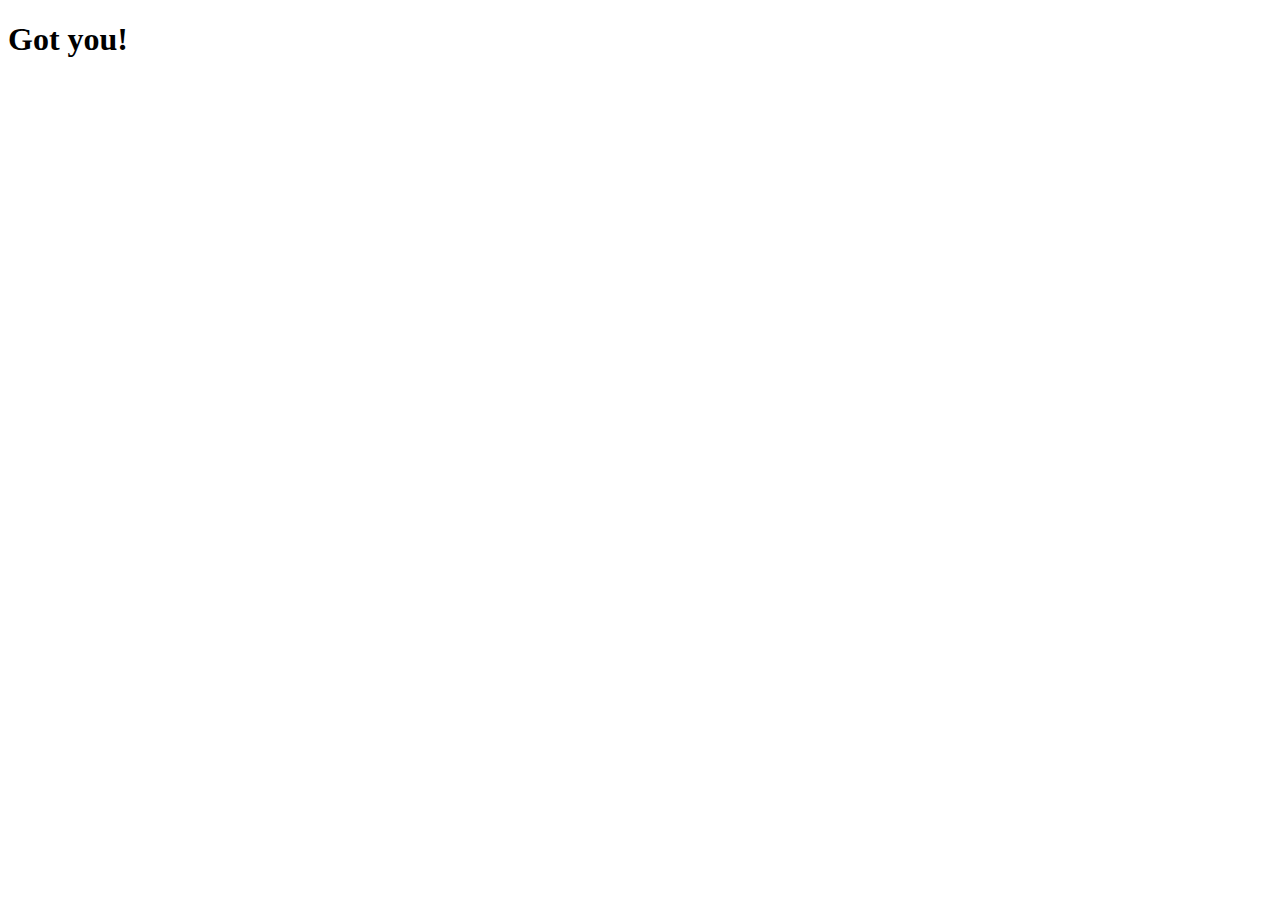
==== index.html @ 27d34db6 "Js로 html object 보거나 수정해보기" ====
<!DOCTYPE html>
<html lang="en">
<head>
    <meta charset="UTF-8">
    <meta http-equiv="X-UA-Compatible" content="IE=edge">
    <meta name="viewport" content="width=device-width, initial-scale=1.0">
    <link rel='stylesheet' href='style.css' />
    <title>hello JS</title>
</head>
<body>
    <h1 id = 'title'>Grab me!</h1>
    <script src='app.js'></script>
</body>
</html>
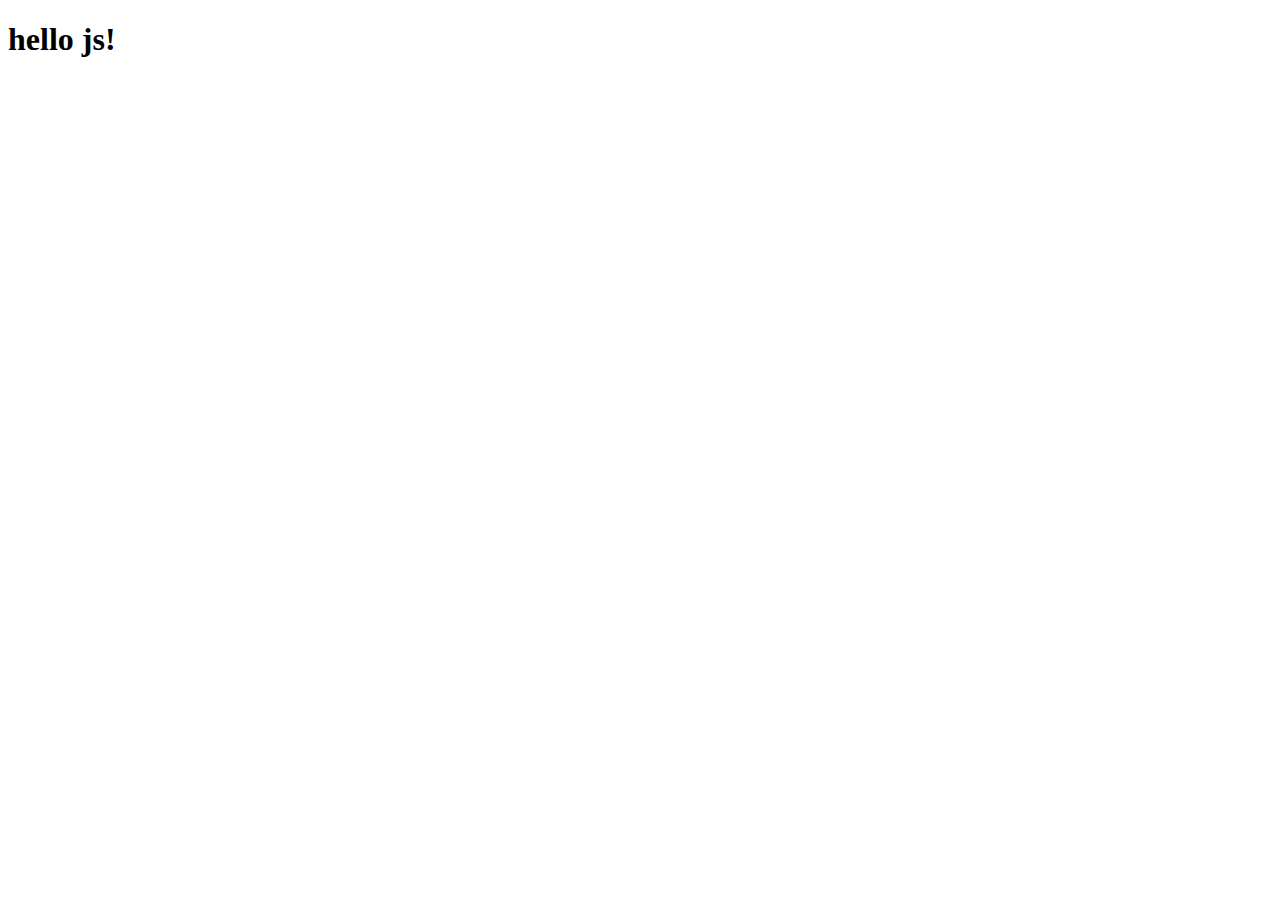
==== commit 94adb711: "Study Searching For Elements" ====
--- a/index.html
+++ b/index.html
@@ -8,7 +8,9 @@
     <title>hello JS</title>
 </head>
 <body>
-    <h1 id = 'title'>Grab me!</h1>
+    <div class = 'hello'>
+        <h1>Grab me!</h1>
+    </div>
     <script src='app.js'></script>
 </body>
 </html>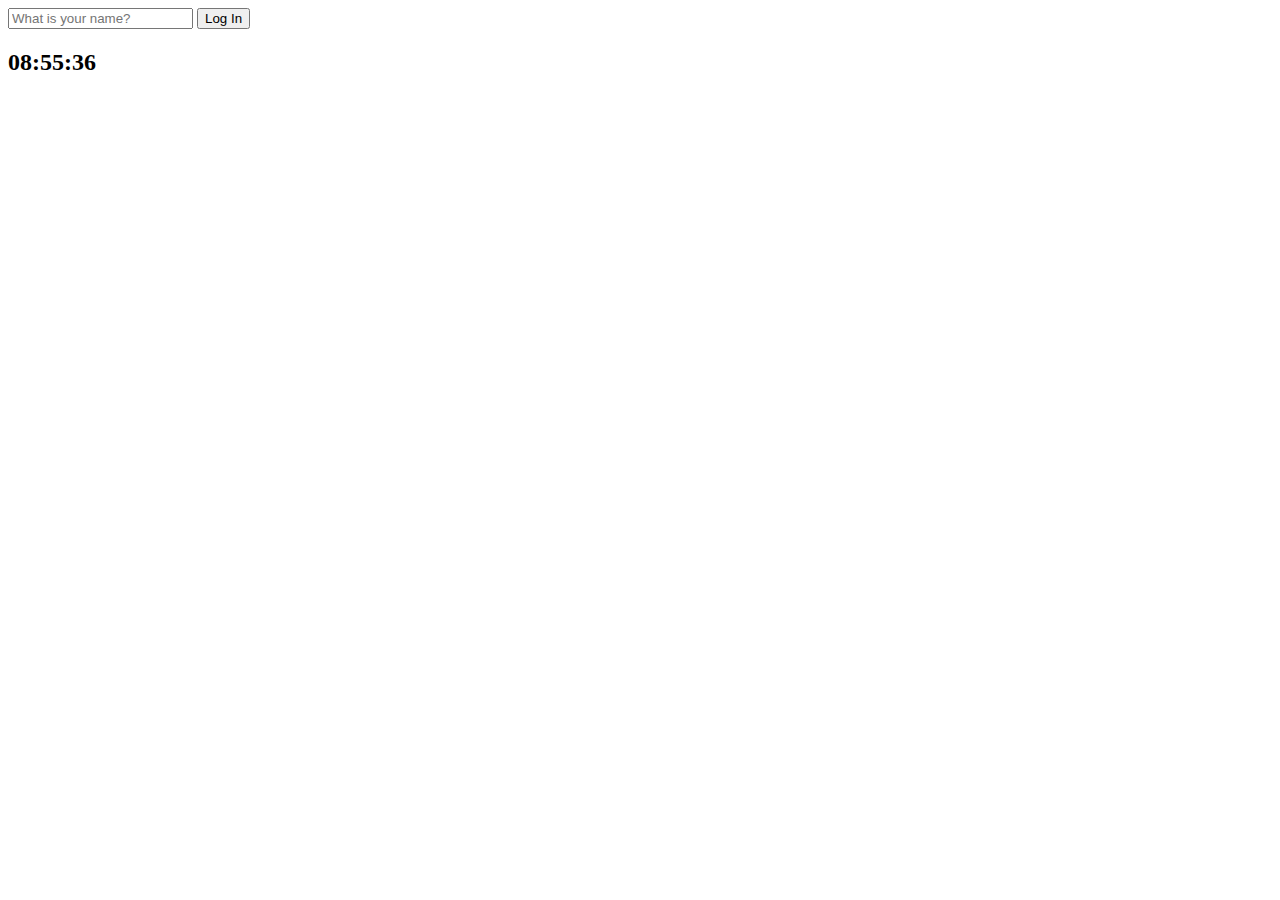
==== commit 1e4bee71: "clock 기능 구현 중" ====
--- a/index.html
+++ b/index.html
@@ -4,13 +4,17 @@
     <meta charset="UTF-8">
     <meta http-equiv="X-UA-Compatible" content="IE=edge">
     <meta name="viewport" content="width=device-width, initial-scale=1.0">
-    <link rel='stylesheet' href='style.css' />
+    <link rel='stylesheet' href='CSS/style.css'/>
     <title>hello JS</title>
 </head>
 <body>
-    <div class = 'hello'>
-        <h1>Grab me!</h1>
-    </div>
-    <script src='app.js'></script>
+    <form id = 'login-form' class = 'hidden'><!--required maxlength 는 input을 필수 입력으로 만들어줌-->
+        <input required maxlength = '15' type = 'text' placeholder = 'What is your name?'>
+        <button>Log In</button>
+    </form>
+    <h2 id = 'clock'>00:00:00</h2>
+    <h1 id = 'greeting' class = 'hidden'></h1>
+    <script src = 'JS/greetings.js'></script>
+    <script src = 'JS/clock.js'></script>
 </body>
 </html>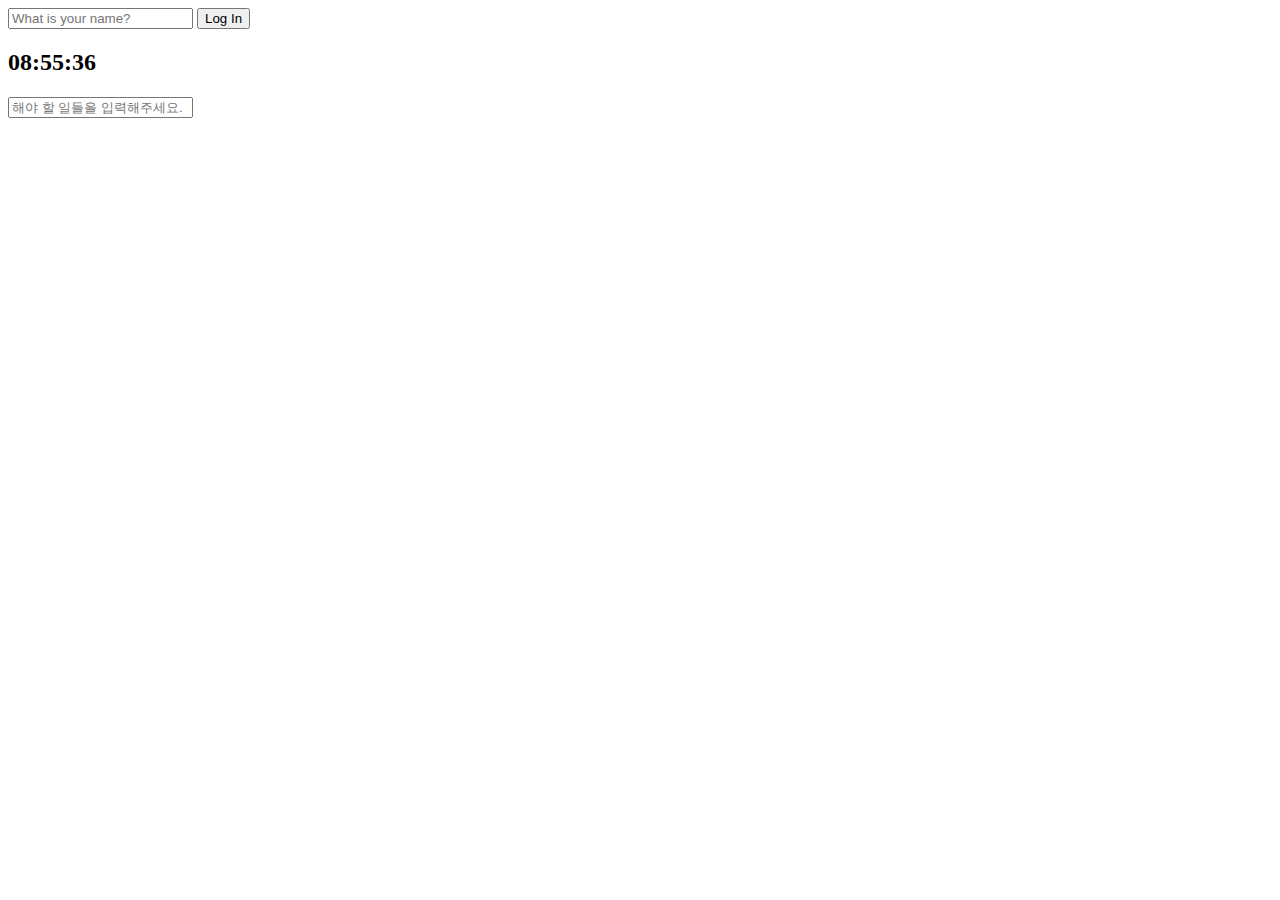
==== commit ba95fa4f: "기능 구현 끝" ====
--- a/index.html
+++ b/index.html
@@ -14,7 +14,25 @@
     </form>
     <h2 id = 'clock'>00:00:00</h2>
     <h1 id = 'greeting' class = 'hidden'></h1>
+    <form id = 'todo-form'>
+        <input type = 'text' placeholder="해야 할 일들을 입력해주세요." required />
+    </form>
+    <ul id = 'todo-list-form'>
+        
+    </ul>
+    <div id = 'queto'>
+        <span></span>
+        <span></span>
+    </div>
+    <div id = 'weather'>
+        <span></span>
+        <span></span>
+    </div>
     <script src = 'JS/greetings.js'></script>
     <script src = 'JS/clock.js'></script>
+    <script src = 'JS/thingUn.js'></script>
+    <script src = 'JS/background.js'></script>
+    <script src = 'JS/todo.js'></script>
+    <script src = 'JS/weather.js'></script>
 </body>
 </html>